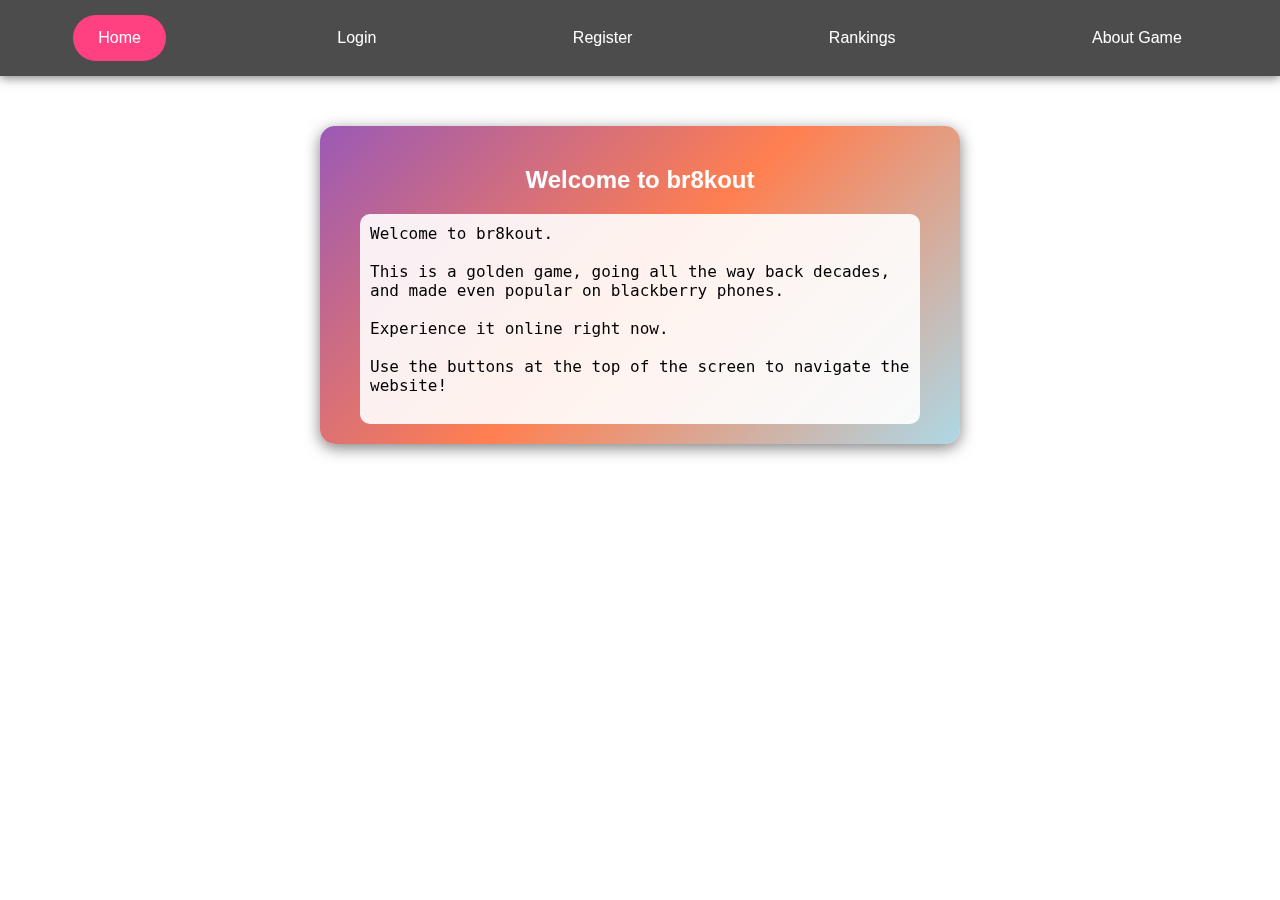
==== index.html @ 0ef4615d "Add files via upload" ====
<!DOCTYPE html>
<html lang="en">
<head>
    <meta charset="UTF-8">
    <meta name="viewport" content="width=device-width, initial-scale=1.0">
    <title>Home</title>
    <link rel="stylesheet" href="CSS/styles.css">
</head>
<body>
    <div class="navigation-bar">
        <a class="active" href="index.html">Home</a>
        <a href="Pages/login.html">Login</a>
        <a href="Pages/register.html">Register</a>
        <a href="Pages/rankings.html">Rankings</a>
        <a href="Pages/aboutgame.html">About Game</a>
    </div>
    
    <div class="content-box">
        <h2>Welcome to br8kout</h2>
        <textarea rows="10">Welcome to br8kout.

This is a golden game, going all the way back decades,
and made even popular on blackberry phones.

Experience it online right now.

Use the buttons at the top of the screen to navigate the website!</textarea>
    </div>
</body>
</html>
---- CSS/styles.css ----
html, body {
    height: 100%; /* Makes sure the html and body take up 100% */
    margin: 0;
    padding: 0;
    
}

canvas { /*Styling for canvas*/ /* */
    border: 1px solid #d3d3d3;   
    background-color: #f1f1f1;   
}

body {
    font-family: Arial, sans-serif;
    position: relative; 
    color: white; 
}

body::before { /* Pseudo-element for the background */
    content: ''; 
    position: fixed; 
    top: 0;
    left: 0;
    width: 100%;
    height: 100%;
    background-image: url('../images/breakoutimage.webp'); 
    background-size: cover; 
    background-position: center; 
    background-repeat: no-repeat; 
    filter: blur(10px); 
    z-index: -1; 
}

.navigation-bar { /* Navigation bar styling */
    background-color: rgba(0, 0, 0, 0.7); 
    display: flex; 
    justify-content: space-around; 
    padding: 15px 0; 
    box-shadow: 0 2px 10px rgba(0, 0, 0, 0.5); 
}

.navigation-bar a { /* Navigation bar text styling */
    color: #fff; 
    text-align: center; 
    padding: 14px 25px; 
    text-decoration: none;
    border-radius: 25px; 
    transition: background-color 0.3s, transform 0.2s; 
}

.navigation-bar a:hover { /* Navigation bar button hover */
    background-color: #FFDAB9; 
    color: white; 
    transform: scale(1.05); 
}

.navigation-bar a.active { /* Styling for active page */
    background-color: #ff4081; 
}

.navigation-bar a:not(.active) {
    font-weight: normal;
}

.about-game-content, .register-form, .rankings-content { /* Styling for about game, register form, and ranking */
    background: rgba(255, 255, 255, 0.8); 
    padding: 20px;
    border-radius: 10px; 
    box-shadow: 0 4px 15px rgba(0, 0, 0, 0.3); 
    margin: 50px auto; 
    width: 80%; 
    max-width: 600px; 
}

.content-box { /* Styling for content box */
    background: linear-gradient(135deg, #9b59b6, #ff7f50, #add8e6); 
    color: white; 
    border-radius: 15px; 
    padding: 20px; 
    box-shadow: 0 4px 15px rgba(0, 0, 0, 0.5);
    max-width: 600px; 
    margin: 50px auto; 
    text-align: center; 
}

.content-box textarea { /* Styling for content box text */
    width: 90%; 
    border: none; 
    border-radius: 10px;
    padding: 10px; 
    font-size: 16px; 
    resize: none; 
    background: rgba(255, 255, 255, 0.9); 
    color: black;
    margin: 0 auto; 
    display: block; 
}

.about-game { /* Styling for about game section */
    background: linear-gradient(135deg, #9b59b6, #ff7f50, #add8e6); 
    color: white;
    border-radius: 15px; 
    padding: 40px 50px; 
    box-shadow: 0 4px 15px rgba(0, 0, 0, 0.5); 
    max-width: 600px; 
    margin: 50px auto; 
    text-align: center; 
    
}

.about-game textarea { /* Styling for about game text area */
    width: 90%; 
    border: none;
    border-radius: 10px; 
    padding: 60px 20px; 
    font-size: 16px;
    resize: none; 
    background: rgba(255, 255, 255, 0.9); 
    color: black; 
    margin: 0 auto; 
    display: block; 
    overflow: hidden;
}

form { /* Styling for form */
     margin: 0; /* Remove default margin */
     padding: 0; /* Remove default padding */
     border: none; /* Remove border */
     background: none; /* Remove background */
     box-shadow: none; /* Remove shadow if any */
    }
    

label { /* Styling for label */
    font-size: 18px; /* Adjust the font size for the labels */
}

input[type="submit"] { /* Styling for submit buttons  */
    font-size: 16px;
    padding: 15px 30px;
    color: black;
    transition: background-color 0.3s;

}

input[type="submit"]:hover { /* Styling for submit button when hovering over the button */
    background-color: #ff6347; 
}


.gamebox { /* Styling for gamebox */
    background: linear-gradient(135deg, #9b59b6, #ff7f50, #add8e6); 
    color: white; 
    border-radius: 15px; 
    padding: 100px 100px; 
    box-shadow: 0 4px 15px rgba(0, 0, 0, 0.5); 
    max-width: 600px; 
    margin: 50px auto; 
    text-align: center; 
    position: relative; 
}

.gamebox h1 { /* Gamebox heading styling */
    position: absolute; 
    top: 10px; 
    left: 50%; 
    transform: translateX(-50%); 
    margin: 0; 
    padding: 0; 
}

#myCanvas { /* Styling for canvas */
    border: 1px solid black;
    background: linear-gradient(135deg, #f56fff, #84ffd0, #82d4ef);
    box-shadow:  0 4px 8px rgba(0, 0, 0, 0.2);
    display: block;
    margin: 0 auto;
    box-shadow: 0 4px 15px rgba(0, 0, 0, 0.5);
}

.login-box { /* Styling for login-box */
    background: linear-gradient(135deg, #9b59b6, #ff7f50, #add8e6);
    color: white; 
    border-radius: 15px; 
    padding: 40px 50px; 
    box-shadow: 0 4px 15px rgba(0, 0, 0, 0.5); 
    max-width: 600px; 
    margin: 50px auto;
    text-align: center; 
}

.register-form{ /* Styling for register box */
    background: linear-gradient(135deg, #9b59b6, #ff7f50, #add8e6);
    color: white;
    border-radius: 15px; 
    padding: 40px 50px; 
    box-shadow: 0 4px 15px rgba(0, 0, 0, 0.5); 
    max-width: 600px; 
    margin: 50px auto; 
    text-align: center; 
}

#startButton { /* Styling for start game button */
    padding: 10px 20px;
    font-size: 18px;
    margin-top: 20px;
    cursor: pointer;
    background-color: #0095DD; 
    color: white; 
    border: none; 
    border-radius: 5px; 
    transition: background-color 0.3s; 
}


#startButton:hover { /* Hover effect for start button */
    background-color: #ff6347; 
}

.rankings-content { /* Ranking box styling  */
    background: linear-gradient(135deg, #9b59b6, #ff7f50, #add8e6);
    color: white; 
    border-radius: 15px;
    padding: 40px 50px; 
    box-shadow: 0 4px 15px rgba(0, 0, 0, 0.5); 
    max-width: 600px; 
    margin: 50px auto;
    text-align: center; 
}

.rankings-table {
    width: 100%;
    border-collapse: collapse;
}

#gameMessage { /* Game message styling */
    color: red;                  
    font-size: 20px;             
    text-align: center;           
    margin-top: 10px;           
    display: none;                
}

.rankings-table th, .rankings-table td { /* Lines for the ranking table */
    border: 1px solid #ddd;
    padding: 8px;
    text-align: center;
}

.rankings-table th { /* Adds blue to the username and score in the ranking table */
    background-color: #0095DD;
    color: white;
}

.registration-message { /* Styling for registration message */
    color: red;
    margin-top: 10px;
    font-size: 16px;
}

#error-message { /* Styling for login error message */
    color: red;         
    margin-top: 10px;   
}
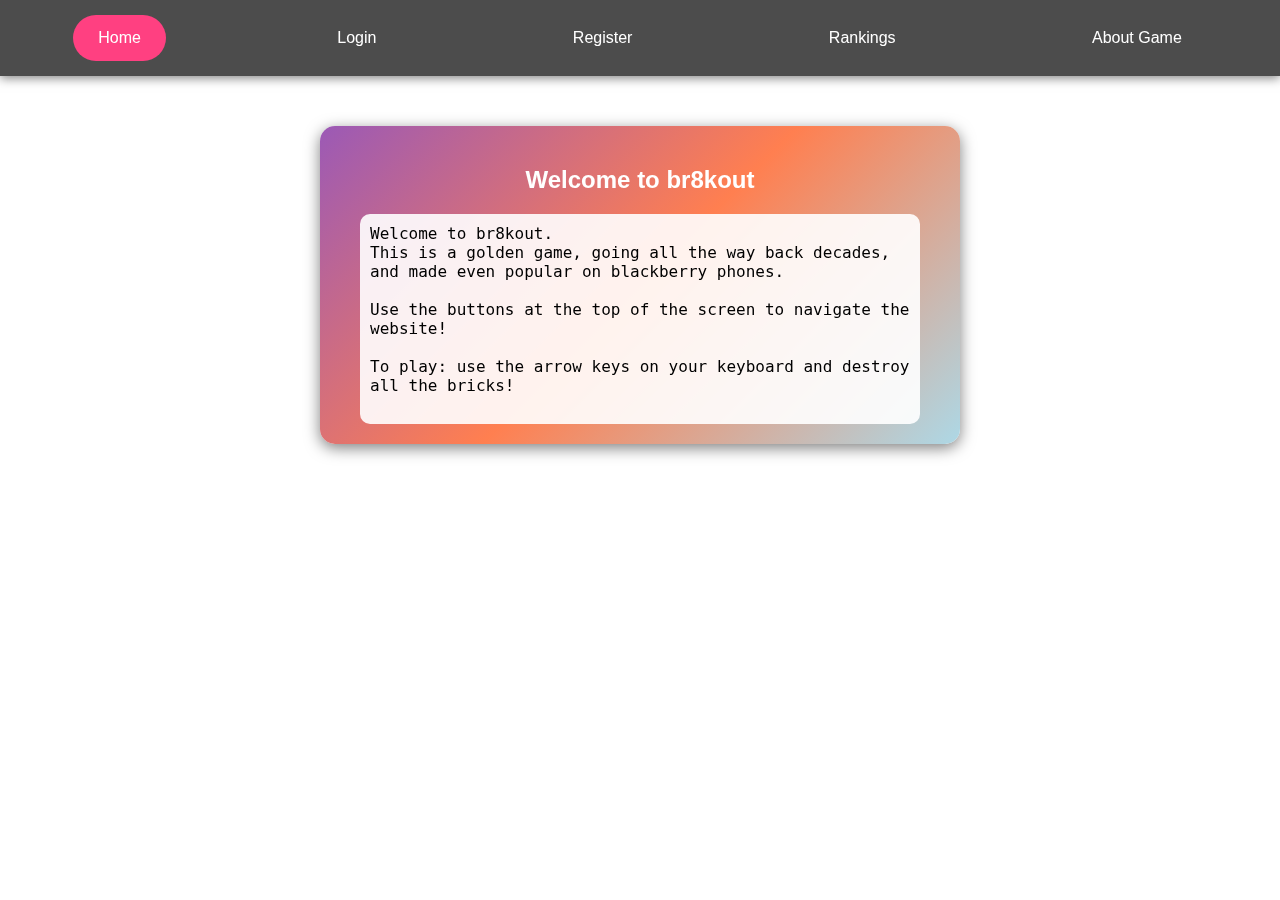
==== commit 8c41120c: "Add files via upload" ====
--- a/index.html
+++ b/index.html
@@ -18,13 +18,12 @@
     <div class="content-box">
         <h2>Welcome to br8kout</h2>
         <textarea rows="10">Welcome to br8kout.
-
 This is a golden game, going all the way back decades,
 and made even popular on blackberry phones.
 
-Experience it online right now.
+Use the buttons at the top of the screen to navigate the website!
 
-Use the buttons at the top of the screen to navigate the website!</textarea>
+To play: use the arrow keys on your keyboard and destroy all the bricks!</textarea>
     </div>
 </body>
 </html>
--- a/CSS/styles.css
+++ b/CSS/styles.css
@@ -212,6 +212,18 @@
     transition: background-color 0.3s; 
 }
 
+#playAgainButton { /* Play again button styling */
+    padding: 10px 20px;
+    font-size: 18px;
+    margin-top: 20px;
+    cursor: pointer;
+    background-color: #0095DD; 
+    color: white; 
+    border: none; 
+    border-radius: 5px; 
+    transition: background-color 0.3s;
+}
+
 
 #startButton:hover { /* Hover effect for start button */
     background-color: #ff6347; 
@@ -253,7 +265,7 @@
 }
 
 .registration-message { /* Styling for registration message */
-    color: red;
+    color: green;
     margin-top: 10px;
     font-size: 16px;
 }
